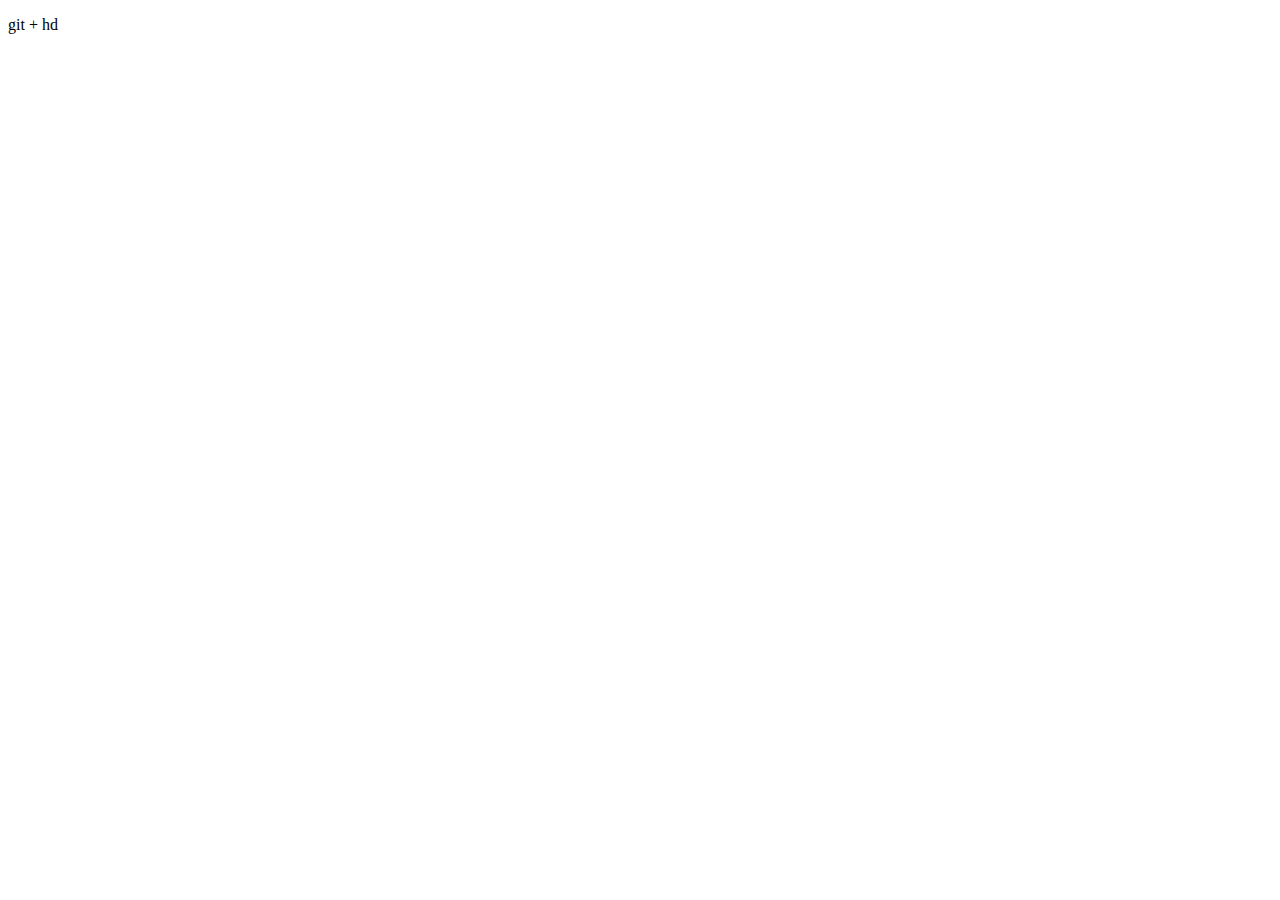
==== index.html @ 71b8825d "ggg" ====
<!DOCTYPE html>
<html lang="en">
<head>
    <meta charset="UTF-8">
    <meta name="viewport" content="width=device-width, initial-scale=1.0">
    <title>Git</title>
</head>
<body>
    <p>git + hd </p>
</body>
</html>
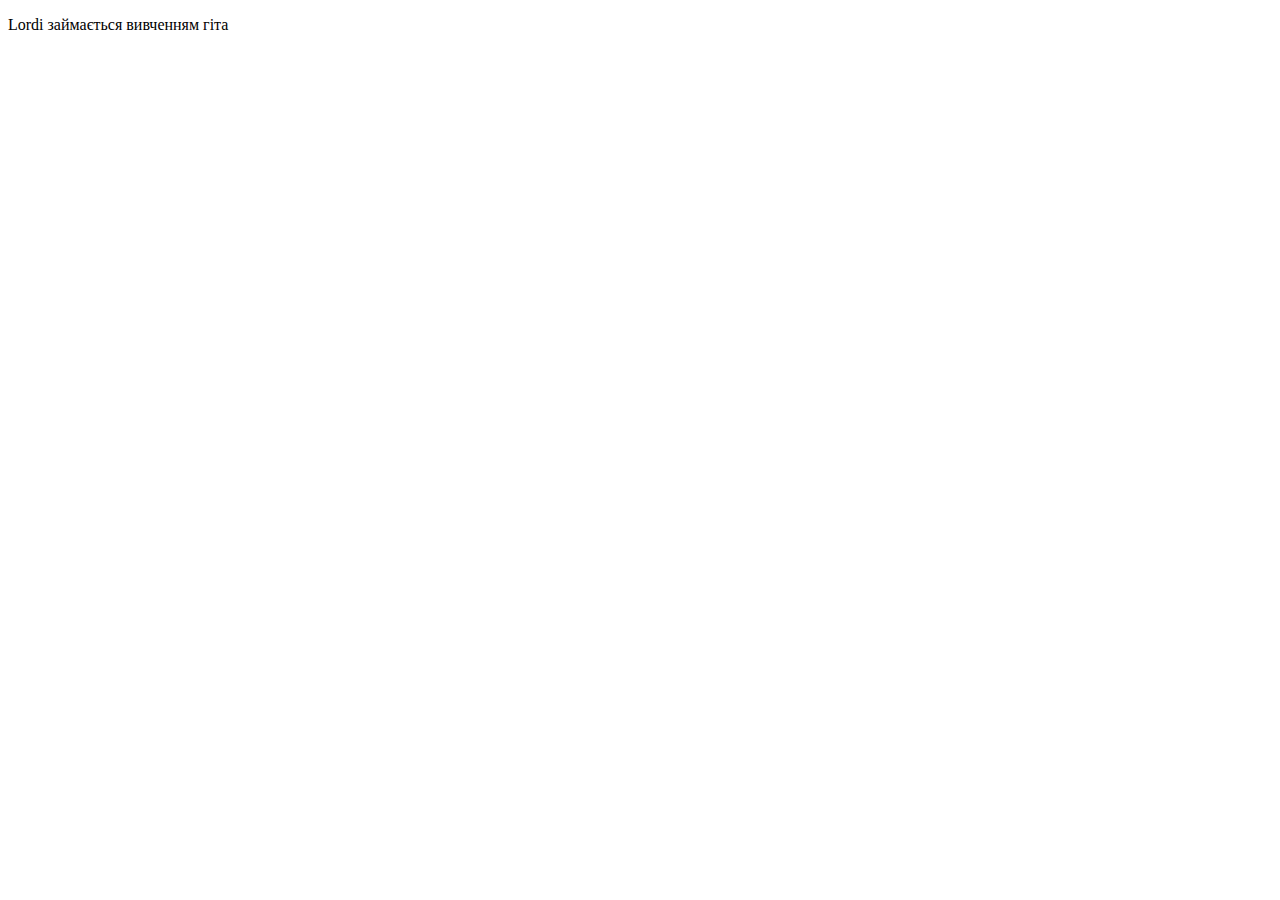
==== commit a6ea55f6: "Update index.html" ====
--- a/index.html
+++ b/index.html
@@ -6,6 +6,6 @@
     <title>Git</title>
 </head>
 <body>
-    <p>git + hd </p>
+    <p> Lordi займається вивченням гіта </p>
 </body>
-</html>+</html>
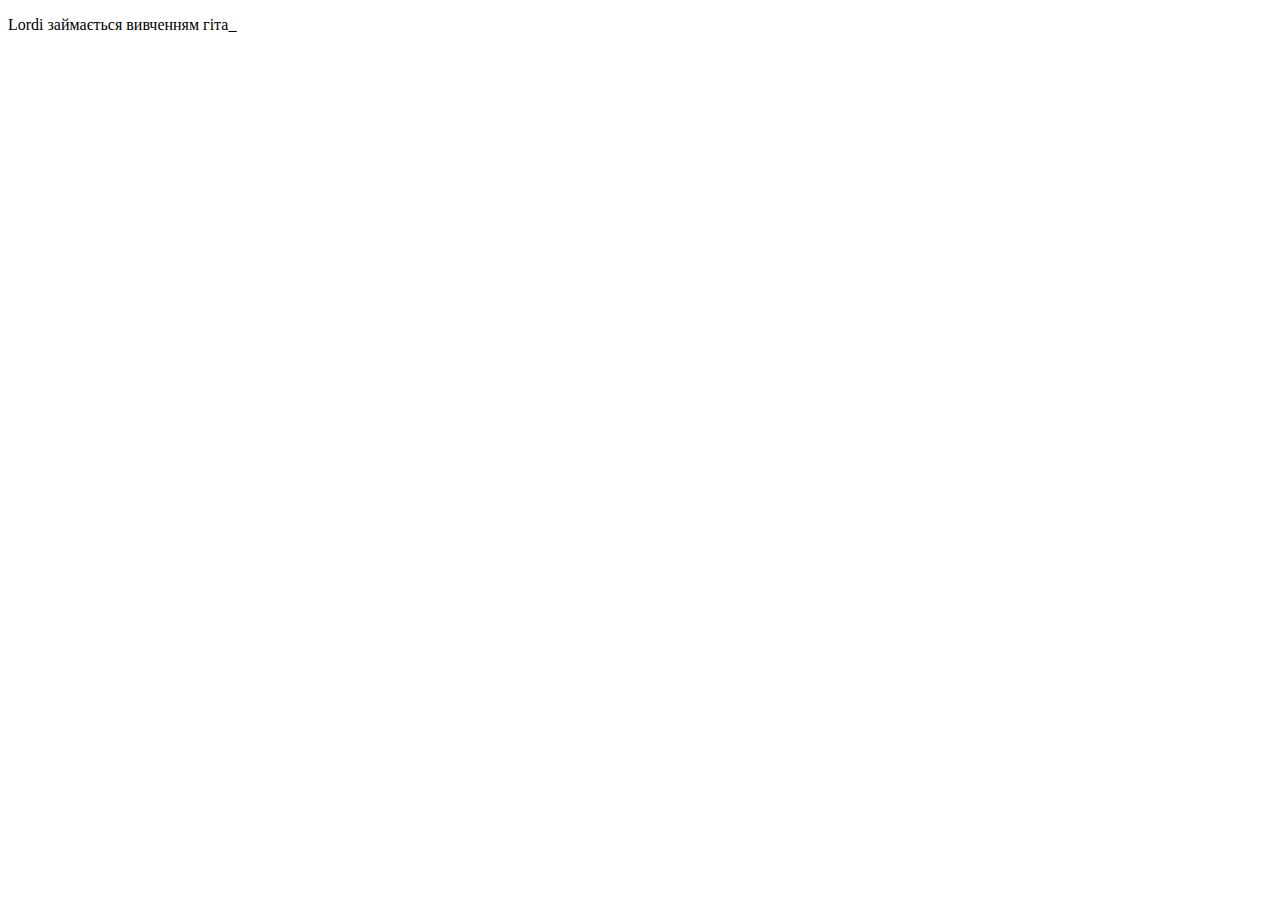
==== commit 45dff83e: "Update index.html" ====
--- a/index.html
+++ b/index.html
@@ -6,6 +6,6 @@
     <title>Git</title>
 </head>
 <body>
-    <p> Lordi займається вивченням гіта </p>
+    <p> Lordi займається вивченням гіта_ </p>
 </body>
 </html>
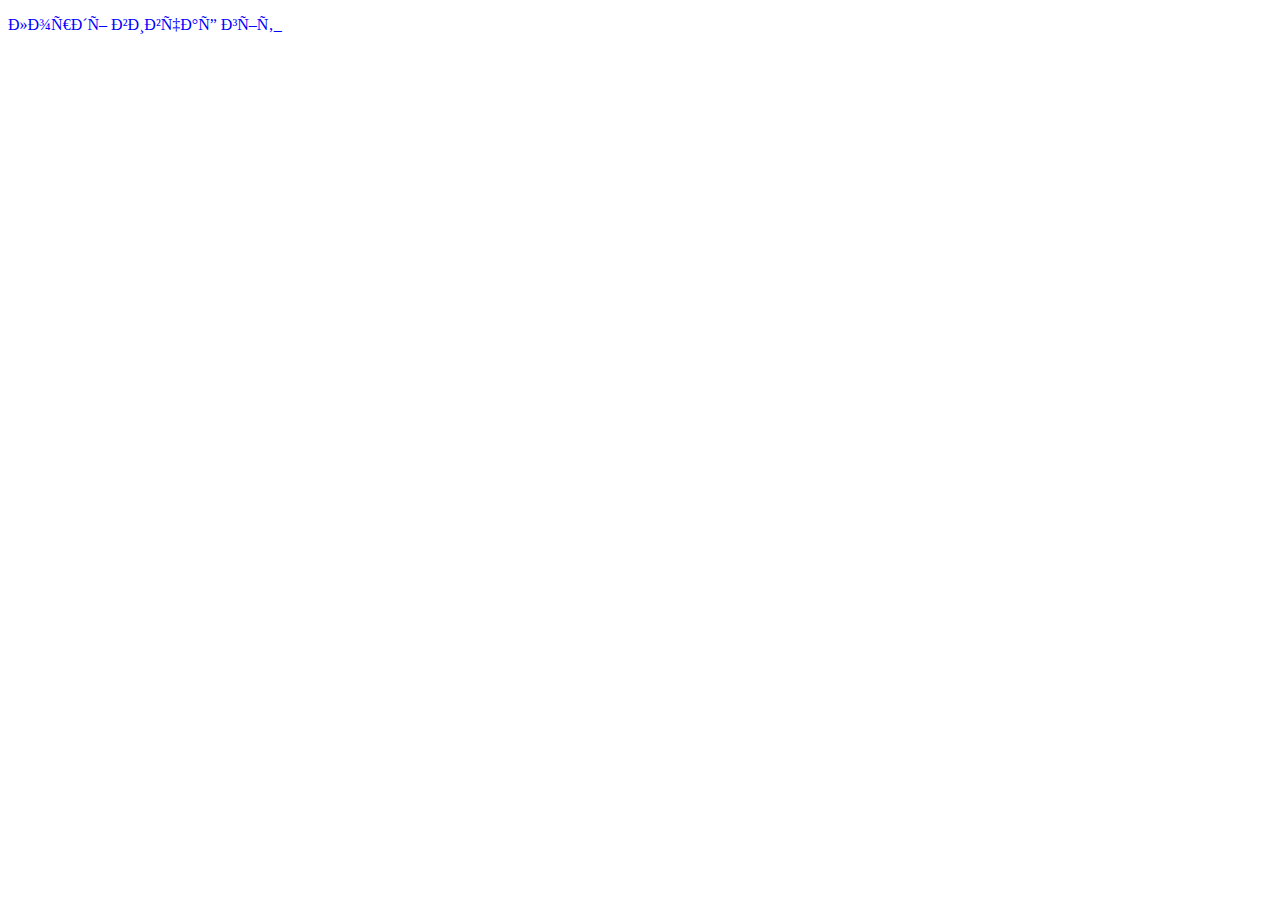
==== commit bc9bd156: "2" ====
--- a/index.html
+++ b/index.html
@@ -1,11 +1,12 @@
 <!DOCTYPE html>
 <html lang="en">
 <head>
+    <link rel="stylesheet" href="index.css"
     <meta charset="UTF-8">
     <meta name="viewport" content="width=device-width, initial-scale=1.0">
     <title>Git</title>
 </head>
 <body>
-    <p> Lordi займається вивченням гіта_ </p>
+    <p>лорді вивчає гіт_ </p>
 </body>
-</html>
+</html>--- a/index.css
+++ b/index.css
@@ -0,0 +1,4 @@
+p
+{
+    color: blue;
+}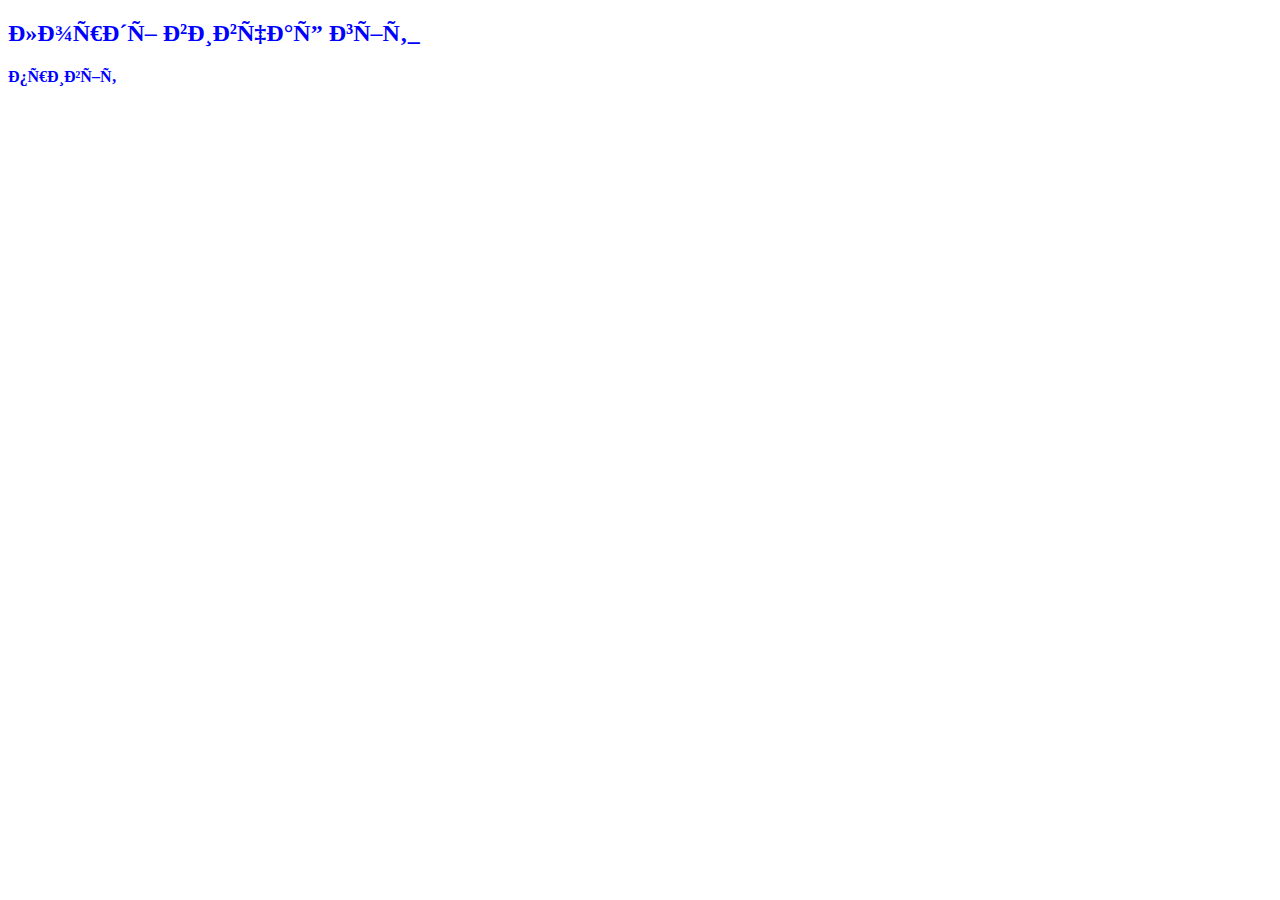
==== commit c463109a: "нова версія" ====
--- a/index.html
+++ b/index.html
@@ -7,6 +7,7 @@
     <title>Git</title>
 </head>
 <body>
-    <p>лорді вивчає гіт_ </p>
+    <h2>лорді вивчає гіт_ </h2>
+    <h4> привіт</h4>
 </body>
 </html>--- a/index.css
+++ b/index.css
@@ -1,4 +1,4 @@
-p
+body
 {
     color: blue;
-}+}
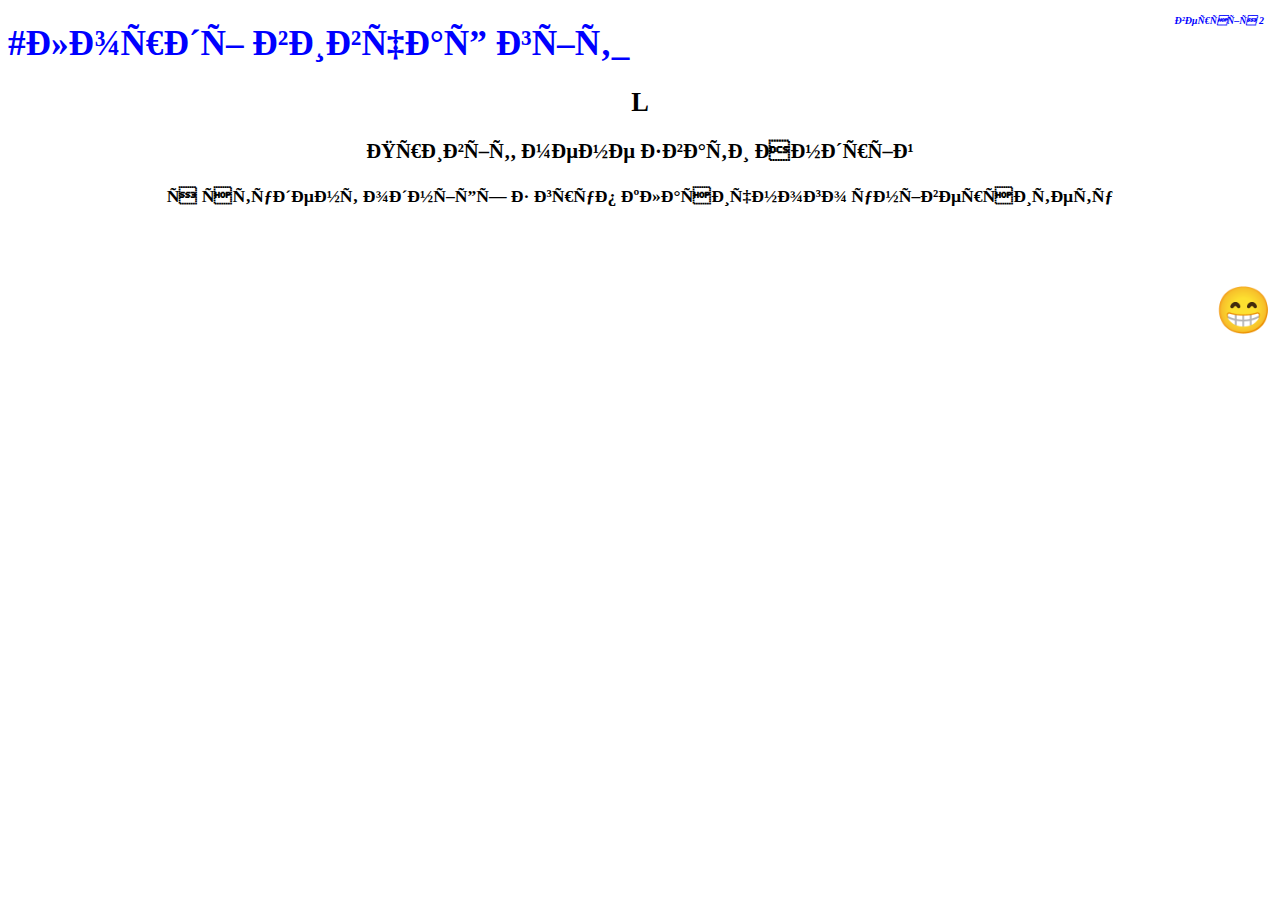
==== commit 53b2ee3b: "2" ====
--- a/index.html
+++ b/index.html
@@ -7,7 +7,11 @@
     <title>Git</title>
 </head>
 <body>
-    <h2>лорді вивчає гіт_ </h2>
-    <h4> привіт</h4>
+    <h1>#лорді вивчає гіт_ </h1>
+    <h2> L </h2>
+    <h3>Привіт, мене звати Андрій </h3>
+    <h4>я студент однієї з груп класичного університету</h4>
+    <h5>&#128513</h5>
+    <h6>версія 2</h6>
 </body>
-</html>+</html>
--- a/index.css
+++ b/index.css
@@ -1,4 +1,25 @@
-body
-{
-    color: blue;
+h1 {
+  text-align: center;
+  color: blue;
+  text-align: left;
 }
+h2 {
+  font-family: Trattatello, fantasy;
+}
+body {
+  color: black;
+  font-size: 110%;
+  text-align: center;
+}
+h5 {
+  text-align: right;
+  font-size: 260%;
+}
+h6 {
+  position: absolute;
+  top: -8px;
+  right: 16px;
+  font-size: 10px;
+  color: blue;
+  font-style: oblique;
+}
